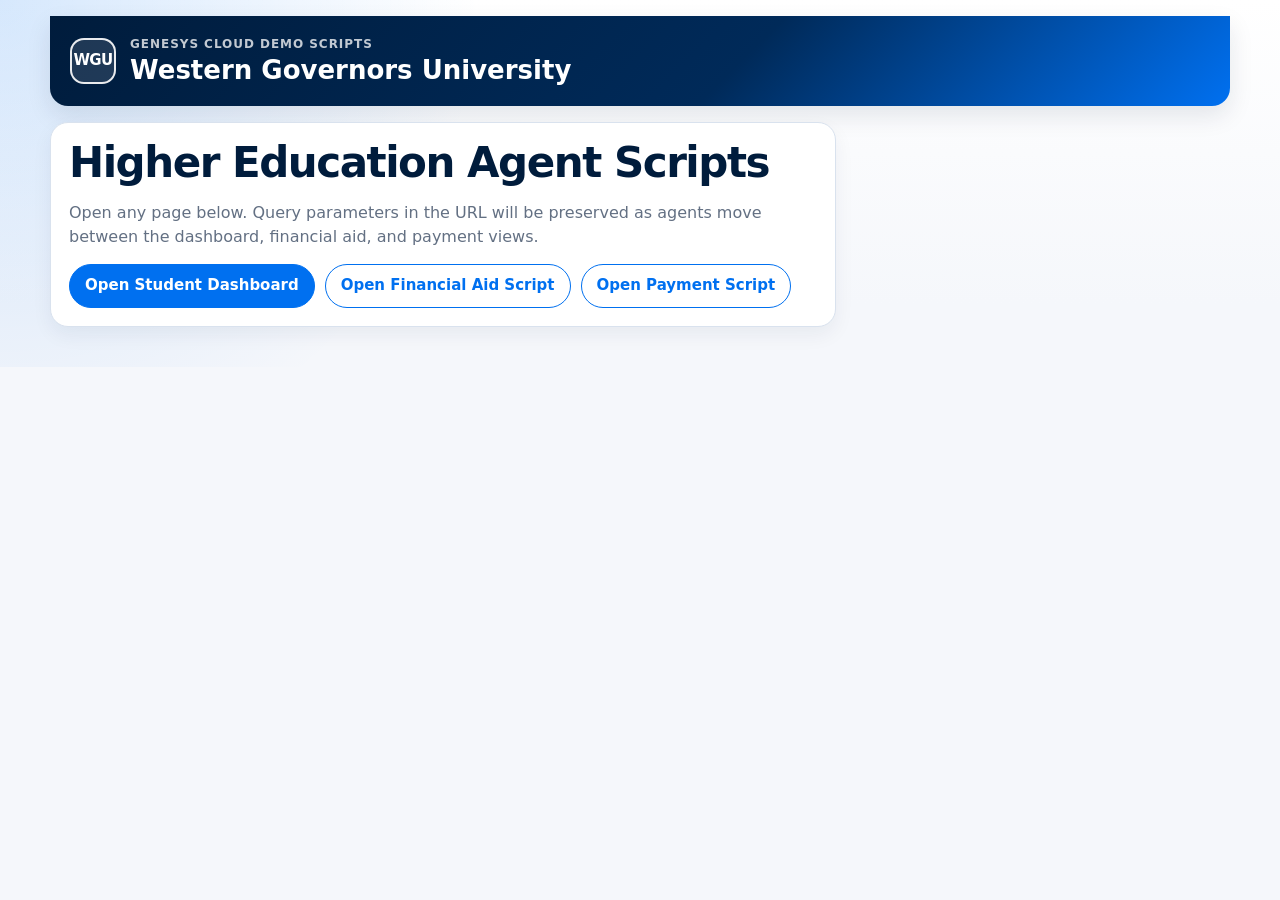
==== index.html @ d3212c38 "Add files via upload" ====
<!doctype html>
<html lang="en">
<head>
  <meta charset="utf-8">
  <meta name="viewport" content="width=device-width, initial-scale=1">
  <meta name="robots" content="noindex, nofollow">
  <title>Student Demo | Landing</title>
  <link rel="stylesheet" href="assets/styles.css">
</head>
<body>
  <main class="app-shell">
    <header class="app-header">
      <div class="brand-block">
        <div class="brand-mark" aria-hidden="true">WGU</div>
        <div>
          <span class="page-eyebrow">Genesys Cloud Demo Scripts</span>
          <h1 class="institution-name" data-institution>Western Governors University</h1>
        </div>
      </div>
    </header>
    <section class="hero-grid">
      <article class="card">
        <h2 class="student-name">Higher Education Agent Scripts</h2>
        <p class="student-summary">Open any page below. Query parameters in the URL will be preserved as agents move between the dashboard, financial aid, and payment views.</p>
        <div class="action-strip">
          <a class="btn" href="agent-script.html" data-preserve-query>Open Student Dashboard</a>
          <a class="btn secondary" href="financial-aid-script.html" data-preserve-query>Open Financial Aid Script</a>
          <a class="btn secondary" href="payment-script.html" data-preserve-query>Open Payment Script</a>
        </div>
      </article>
    </section>
  </main>
  <script src="assets/app.js" defer></script>
</body>
</html>
---- assets/styles.css ----
:root {
  --brand-midnight: #001c3c;
  --brand-blue: #0070f0;
  --brand-blue-soft: #e8f2ff;
  --brand-white: #ffffff;
  --ink: #172033;
  --muted: #637083;
  --line: #d9e2ee;
  --surface: #f5f7fb;
  --card: #ffffff;
  --success: #16723a;
  --success-bg: #e9f8ef;
  --warning: #9a5b00;
  --warning-bg: #fff4df;
  --danger: #a32929;
  --danger-bg: #fff0f0;
  --info: #035b91;
  --info-bg: #e7f5ff;
  --neutral-bg: #eef2f7;
  --neutral: #3f4a5a;
  --shadow: 0 10px 25px rgba(0, 28, 60, 0.10);
  --radius-lg: 18px;
  --radius-md: 12px;
  --radius-sm: 8px;
  --max-width: 1180px;
  color-scheme: light;
}

* {
  box-sizing: border-box;
}

html {
  min-height: 100%;
  background: var(--surface);
}

body {
  min-height: 100%;
  margin: 0;
  font-family: Inter, ui-sans-serif, system-ui, -apple-system, BlinkMacSystemFont, "Segoe UI", sans-serif;
  font-size: 15px;
  line-height: 1.45;
  color: var(--ink);
  background:
    radial-gradient(circle at top left, rgba(0, 112, 240, 0.16), transparent 30rem),
    linear-gradient(180deg, #ffffff 0, var(--surface) 19rem);
}

body.embedded {
  background: var(--surface);
}

button,
input,
select,
textarea {
  font: inherit;
}

a {
  color: var(--brand-blue);
  text-decoration: none;
}

a:hover {
  text-decoration: underline;
}

img,
iframe {
  max-width: 100%;
}

.app-shell {
  width: min(100% - 24px, var(--max-width));
  margin: 0 auto;
  padding: 16px 0 24px;
}

.app-header {
  display: grid;
  grid-template-columns: minmax(0, 1fr) auto;
  gap: 16px;
  align-items: center;
  background: linear-gradient(135deg, var(--brand-midnight), #002a59 58%, var(--brand-blue));
  color: var(--brand-white);
  border-radius: 0 0 var(--radius-lg) var(--radius-lg);
  padding: 20px;
  box-shadow: var(--shadow);
}

.brand-block {
  display: flex;
  gap: 14px;
  align-items: center;
  min-width: 0;
}

.brand-mark {
  display: grid;
  place-items: center;
  flex: 0 0 46px;
  width: 46px;
  height: 46px;
  border: 2px solid rgba(255, 255, 255, 0.9);
  border-radius: 14px;
  background: rgba(255, 255, 255, 0.12);
  font-weight: 800;
  letter-spacing: -0.04em;
}

.institution-name {
  margin: 0;
  font-size: clamp(18px, 2.2vw, 26px);
  line-height: 1.15;
}

.page-eyebrow {
  display: block;
  margin-bottom: 3px;
  color: rgba(255, 255, 255, 0.76);
  font-size: 12px;
  font-weight: 700;
  letter-spacing: 0.08em;
  text-transform: uppercase;
}

.header-meta {
  display: flex;
  flex-wrap: wrap;
  gap: 8px;
  justify-content: flex-end;
}

.nav-card {
  margin: 14px 0;
  padding: 10px;
  background: var(--card);
  border: 1px solid var(--line);
  border-radius: var(--radius-lg);
  box-shadow: 0 4px 15px rgba(0, 28, 60, 0.05);
}

.nav-list {
  display: flex;
  flex-wrap: wrap;
  gap: 8px;
  margin: 0;
  padding: 0;
  list-style: none;
}

.nav-link {
  display: inline-flex;
  align-items: center;
  justify-content: center;
  gap: 8px;
  min-height: 38px;
  padding: 8px 12px;
  border-radius: 999px;
  color: var(--brand-midnight);
  background: var(--neutral-bg);
  font-weight: 700;
  text-decoration: none;
}

.nav-link[aria-current="page"],
.nav-link:hover {
  background: var(--brand-blue);
  color: var(--brand-white);
  text-decoration: none;
}

.hero-grid {
  display: grid;
  grid-template-columns: minmax(0, 1.35fr) minmax(280px, 0.65fr);
  gap: 16px;
  margin: 16px 0;
}

.card-grid {
  display: grid;
  grid-template-columns: repeat(12, minmax(0, 1fr));
  gap: 16px;
  align-items: start;
}

.card {
  background: var(--card);
  border: 1px solid var(--line);
  border-radius: var(--radius-lg);
  padding: 18px;
  box-shadow: 0 8px 20px rgba(0, 28, 60, 0.06);
}

.card.compact {
  padding: 14px;
}

.card.span-4 {
  grid-column: span 4;
}

.card.span-5 {
  grid-column: span 5;
}

.card.span-6 {
  grid-column: span 6;
}

.card.span-7 {
  grid-column: span 7;
}

.card.span-8 {
  grid-column: span 8;
}

.card.span-12 {
  grid-column: 1 / -1;
}

.card-title-row {
  display: flex;
  gap: 12px;
  align-items: flex-start;
  justify-content: space-between;
  margin-bottom: 12px;
}

.card-title {
  margin: 0;
  color: var(--brand-midnight);
  font-size: 18px;
  line-height: 1.2;
}

.card-subtitle {
  margin: 5px 0 0;
  color: var(--muted);
  font-size: 13px;
}

.student-name {
  margin: 0 0 8px;
  color: var(--brand-midnight);
  font-size: clamp(26px, 5vw, 42px);
  line-height: 1.05;
  letter-spacing: -0.035em;
}

.student-summary {
  display: grid;
  gap: 8px;
  color: var(--muted);
  font-size: 16px;
}

.summary-line {
  display: flex;
  flex-wrap: wrap;
  gap: 6px;
  align-items: center;
}

.summary-line strong {
  color: var(--ink);
}

.badge-row {
  display: flex;
  flex-wrap: wrap;
  gap: 8px;
  align-items: center;
}

.badge {
  display: inline-flex;
  align-items: center;
  gap: 7px;
  max-width: 100%;
  min-height: 30px;
  padding: 6px 10px;
  border-radius: 999px;
  color: var(--neutral);
  background: var(--neutral-bg);
  font-size: 13px;
  font-weight: 800;
  line-height: 1.1;
  white-space: normal;
}

.badge::before {
  content: "";
  flex: 0 0 8px;
  width: 8px;
  height: 8px;
  border-radius: 999px;
  background: currentColor;
}

.badge.success {
  color: var(--success);
  background: var(--success-bg);
}

.badge.warning {
  color: var(--warning);
  background: var(--warning-bg);
}

.badge.danger {
  color: var(--danger);
  background: var(--danger-bg);
}

.badge.info {
  color: var(--info);
  background: var(--info-bg);
}

.badge.neutral {
  color: var(--neutral);
  background: var(--neutral-bg);
}

.metric-grid {
  display: grid;
  grid-template-columns: repeat(3, minmax(0, 1fr));
  gap: 12px;
  margin-top: 16px;
}

.metric {
  min-width: 0;
  padding: 14px;
  border: 1px solid var(--line);
  border-radius: var(--radius-md);
  background: #fbfdff;
}

.metric-label {
  display: block;
  margin-bottom: 5px;
  color: var(--muted);
  font-size: 12px;
  font-weight: 800;
  letter-spacing: 0.04em;
  text-transform: uppercase;
}

.metric-value {
  display: block;
  color: var(--brand-midnight);
  font-size: 21px;
  font-weight: 850;
  overflow-wrap: anywhere;
}

.detail-list {
  display: grid;
  grid-template-columns: minmax(130px, 0.55fr) minmax(0, 1fr);
  gap: 10px 14px;
  margin: 0;
}

.detail-list dt {
  color: var(--muted);
  font-size: 12px;
  font-weight: 800;
  letter-spacing: 0.04em;
  text-transform: uppercase;
}

.detail-list dd {
  min-width: 0;
  margin: 0;
  color: var(--ink);
  font-weight: 650;
  overflow-wrap: anywhere;
}

.panel-list {
  display: grid;
  gap: 10px;
  margin: 0;
  padding: 0;
  list-style: none;
}

.panel-item {
  padding: 12px;
  border: 1px solid var(--line);
  border-radius: var(--radius-md);
  background: #fbfdff;
}

.panel-label {
  display: block;
  margin-bottom: 3px;
  color: var(--muted);
  font-size: 12px;
  font-weight: 800;
  letter-spacing: 0.04em;
  text-transform: uppercase;
}

.panel-value {
  display: block;
  font-weight: 650;
  overflow-wrap: anywhere;
}

.map-frame {
  width: 100%;
  height: 280px;
  border: 0;
  border-radius: var(--radius-md);
  background: var(--neutral-bg);
}

.map-caption {
  display: flex;
  flex-wrap: wrap;
  gap: 8px;
  align-items: center;
  justify-content: space-between;
  margin-top: 9px;
  color: var(--muted);
  font-size: 13px;
}

.script-section {
  margin-top: 16px;
}

.script-copy {
  display: grid;
  gap: 12px;
}

.callout {
  padding: 14px;
  border-left: 5px solid var(--brand-blue);
  border-radius: var(--radius-md);
  background: var(--brand-blue-soft);
}

.callout h3 {
  margin: 0 0 6px;
  color: var(--brand-midnight);
  font-size: 16px;
}

.callout p {
  margin: 0;
  color: var(--ink);
}

.table-wrap {
  overflow-x: auto;
  border: 1px solid var(--line);
  border-radius: var(--radius-md);
}

table {
  width: 100%;
  border-collapse: collapse;
  background: var(--card);
}

th,
td {
  padding: 12px 14px;
  border-bottom: 1px solid var(--line);
  text-align: left;
  vertical-align: top;
}

th {
  color: var(--muted);
  background: #f8fbff;
  font-size: 12px;
  font-weight: 850;
  letter-spacing: 0.04em;
  text-transform: uppercase;
}

tr:last-child td {
  border-bottom: 0;
}

.action-strip {
  display: flex;
  flex-wrap: wrap;
  gap: 10px;
  align-items: center;
  margin-top: 16px;
}

.btn {
  display: inline-flex;
  align-items: center;
  justify-content: center;
  min-height: 42px;
  padding: 10px 15px;
  border: 1px solid var(--brand-blue);
  border-radius: 999px;
  background: var(--brand-blue);
  color: var(--brand-white);
  font-weight: 800;
  text-decoration: none;
  cursor: pointer;
}

.btn:hover {
  background: var(--brand-midnight);
  border-color: var(--brand-midnight);
  color: var(--brand-white);
  text-decoration: none;
}

.btn.secondary {
  background: var(--brand-white);
  color: var(--brand-blue);
}

.btn.secondary:hover {
  background: var(--brand-blue-soft);
  border-color: var(--brand-blue);
  color: var(--brand-midnight);
}

.checklist {
  display: grid;
  gap: 10px;
  margin: 0;
  padding: 0;
  list-style: none;
}

.checklist li {
  display: flex;
  gap: 10px;
  align-items: flex-start;
  padding: 12px;
  border: 1px solid var(--line);
  border-radius: var(--radius-md);
  background: #fbfdff;
}

.checklist li::before {
  content: "";
  flex: 0 0 12px;
  width: 12px;
  height: 12px;
  margin-top: 4px;
  border: 2px solid var(--brand-blue);
  border-radius: 999px;
}

.small-note {
  margin: 12px 0 0;
  color: var(--muted);
  font-size: 13px;
}

.footer-note {
  margin: 18px 0 0;
  padding: 10px 4px;
  color: var(--muted);
  font-size: 12px;
  text-align: center;
}

.hidden {
  display: none !important;
}

@media (max-width: 980px) {
  .hero-grid,
  .card-grid {
    grid-template-columns: 1fr;
  }

  .card.span-4,
  .card.span-5,
  .card.span-6,
  .card.span-7,
  .card.span-8,
  .card.span-12 {
    grid-column: auto;
  }

  .metric-grid {
    grid-template-columns: 1fr;
  }
}

@media (max-width: 720px) {
  body {
    font-size: 14px;
  }

  .app-shell {
    width: min(100% - 16px, var(--max-width));
    padding-top: 8px;
  }

  .app-header {
    grid-template-columns: 1fr;
    padding: 16px;
    border-radius: var(--radius-lg);
  }

  .header-meta {
    justify-content: flex-start;
  }

  .nav-list {
    display: grid;
    grid-template-columns: 1fr;
  }

  .nav-link {
    justify-content: flex-start;
  }

  .card {
    padding: 14px;
  }

  .detail-list {
    grid-template-columns: 1fr;
    gap: 4px 0;
  }

  .detail-list dd {
    margin-bottom: 9px;
  }

  .map-frame {
    height: 240px;
  }

  th,
  td {
    padding: 10px;
  }
}
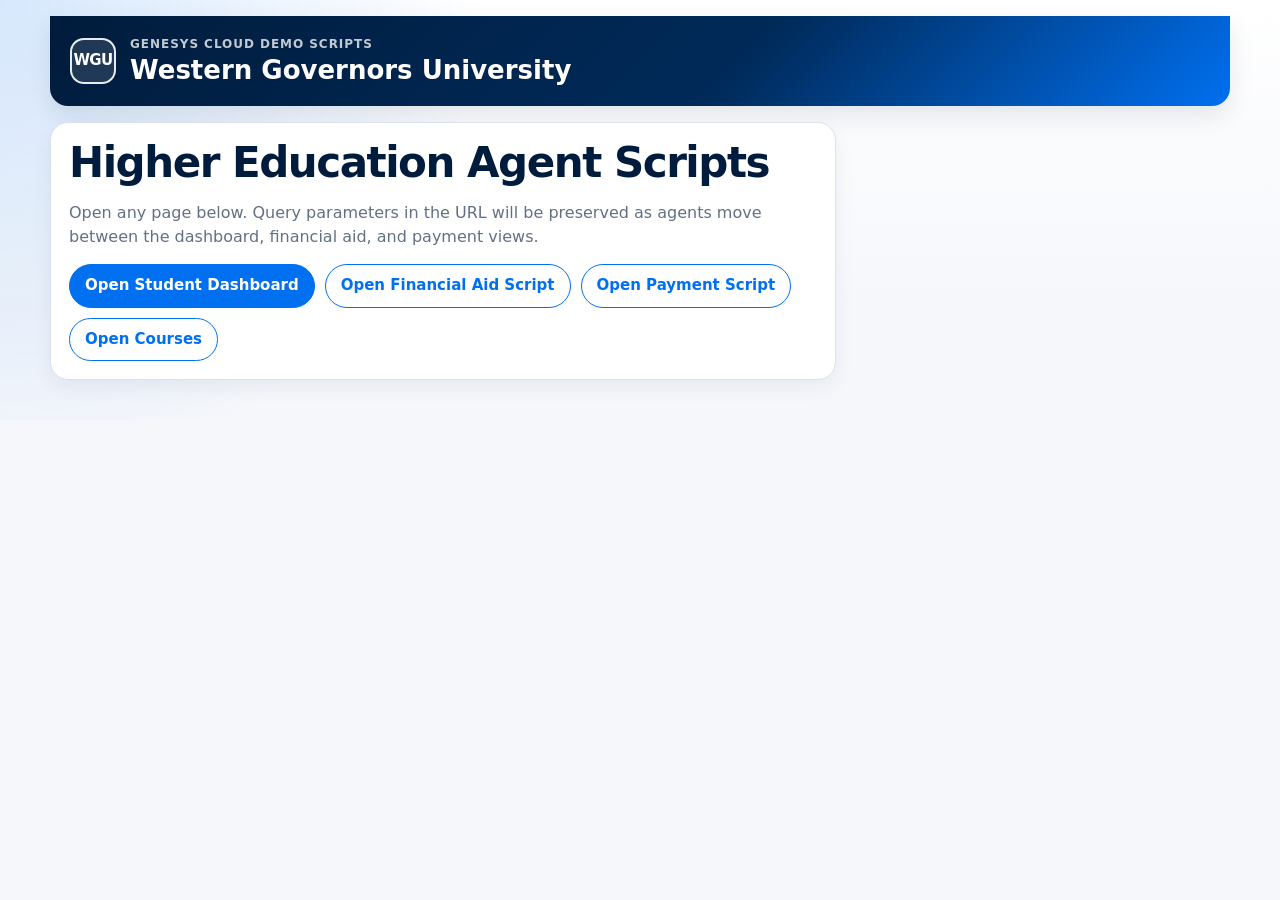
==== commit dad6173e: "Replace all files" ====
--- a/index.html
+++ b/index.html
@@ -26,6 +26,7 @@
           <a class="btn" href="agent-script.html" data-preserve-query>Open Student Dashboard</a>
           <a class="btn secondary" href="financial-aid-script.html" data-preserve-query>Open Financial Aid Script</a>
           <a class="btn secondary" href="payment-script.html" data-preserve-query>Open Payment Script</a>
+          <a class="btn secondary" href="courses-script.html" data-preserve-query>Open Courses</a>
         </div>
       </article>
     </section>
--- a/assets/styles.css
+++ b/assets/styles.css
@@ -650,3 +650,143 @@
     padding: 10px;
   }
 }
+
+.setup-warning {
+  margin: 12px 0 14px;
+  padding: 12px 14px;
+  border: 1px solid var(--warning-bg);
+  border-left: 5px solid var(--warning);
+  border-radius: var(--radius-md);
+  color: var(--warning);
+  background: var(--warning-bg);
+  font-size: 13px;
+  font-weight: 700;
+}
+
+.advisor-panel {
+  position: sticky;
+  top: 10px;
+}
+
+.suggestion-list {
+  display: grid;
+  gap: 10px;
+}
+
+.suggestion-item {
+  display: grid;
+  grid-template-columns: 28px minmax(0, 1fr);
+  gap: 10px;
+  align-items: start;
+  padding: 12px;
+  border: 1px solid var(--line);
+  border-radius: var(--radius-md);
+  background: #fbfdff;
+  font-weight: 650;
+}
+
+.suggestion-rank {
+  display: inline-grid;
+  place-items: center;
+  width: 24px;
+  height: 24px;
+  border-radius: 999px;
+  color: var(--brand-white);
+  background: var(--brand-blue);
+  font-size: 12px;
+  font-weight: 850;
+}
+
+.course-status {
+  display: inline-flex;
+  align-items: center;
+  min-height: 26px;
+  padding: 4px 9px;
+  border-radius: 999px;
+  font-size: 12px;
+  font-weight: 850;
+  white-space: nowrap;
+}
+
+.course-status.success {
+  color: var(--success);
+  background: var(--success-bg);
+}
+
+.course-status.warning {
+  color: var(--warning);
+  background: var(--warning-bg);
+}
+
+.course-status.danger {
+  color: var(--danger);
+  background: var(--danger-bg);
+}
+
+.course-status.info {
+  color: var(--info);
+  background: var(--info-bg);
+}
+
+.course-status.neutral {
+  color: var(--neutral);
+  background: var(--neutral-bg);
+}
+
+.muted-block {
+  display: block;
+  margin-top: 4px;
+  color: var(--muted);
+  font-size: 12px;
+  font-weight: 750;
+}
+
+.progress-wrap {
+  display: grid;
+  grid-template-columns: minmax(80px, 1fr) auto;
+  gap: 8px;
+  align-items: center;
+  min-width: 130px;
+}
+
+.progress-meter {
+  display: block;
+  height: 9px;
+  overflow: hidden;
+  border-radius: 999px;
+  background: var(--neutral-bg);
+}
+
+.progress-meter span {
+  display: block;
+  height: 100%;
+  border-radius: inherit;
+  background: var(--brand-blue);
+}
+
+.progress-label {
+  color: var(--muted);
+  font-size: 12px;
+  font-weight: 850;
+}
+
+.timeline-list {
+  display: grid;
+  gap: 10px;
+  margin: 0;
+  padding-left: 22px;
+}
+
+.timeline-list li {
+  padding: 11px 12px;
+  border: 1px solid var(--line);
+  border-radius: var(--radius-md);
+  background: #fbfdff;
+  font-weight: 650;
+}
+
+@media (max-width: 980px) {
+  .advisor-panel {
+    position: static;
+  }
+}
